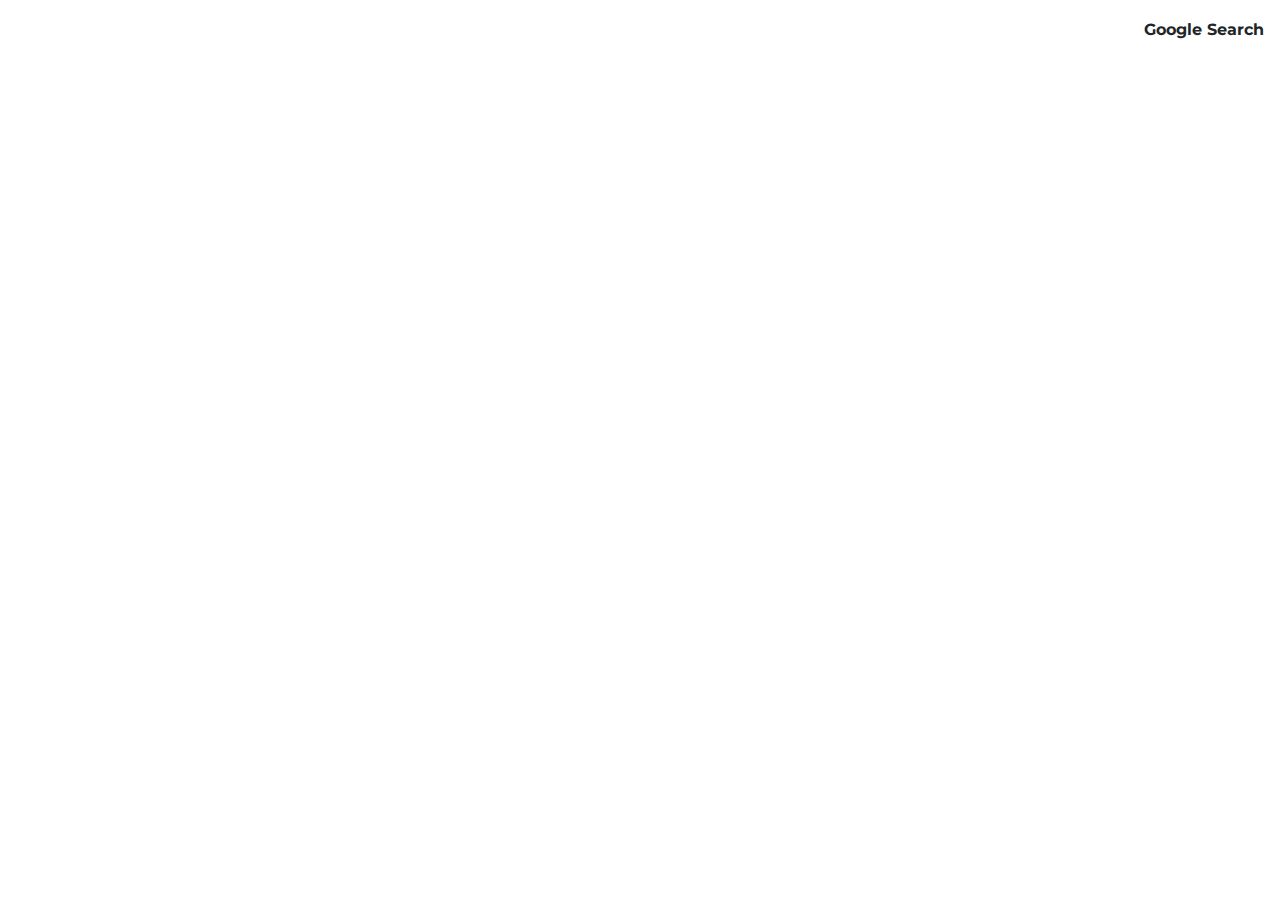
==== advanced.html @ 6c3b7ddc "link to advanced and copied some basic html" ====
<!DOCTYPE html>
<html lang="en">
  <head>
    <title>Search</title>
    <meta name="viewport" content="width=device-width, initial-scale=1.0" />
    <!-- Google font imports -->
    <link rel="preconnect" href="https://fonts.googleapis.com" />
    <link rel="preconnect" href="https://fonts.gstatic.com" crossorigin />
    <link
      href="https://fonts.googleapis.com/css2?family=Montserrat:wght@400;500;600&display=swap"
      rel="stylesheet"
    />
    <!-- Bootstrap import -->
    <link
      rel="stylesheet"
      href="https://stackpath.bootstrapcdn.com/bootstrap/4.3.1/css/bootstrap.min.css"
      integrity="sha384-ggOyR0iXCbMQv3Xipma34MD+dH/1fQ784/j6cY/iJTQUOhcWr7x9JvoRxT2MZw1T"
      crossorigin="anonymous"
    />
    <!-- My style sheet -->
    <link rel="stylesheet" href="styles.css" />
  </head>

  <body>
    <div class="wrapper">
      <div class="nav-container">
        <div class="nav-link-container">
          <a class="nav_link" href="index.html">Google Search</a>
        </div>
      </div>
      <div class="main-container"></div>
    </div>
  </body>
</html>
---- styles.css ----
* {
  box-sizing: border-box;
  font-family: "Montserrat", sans-serif;
}

a {
  text-decoration: none;
  color: inherit;
}

a:hover {
  text-decoration: underline;
}

/* NAVBAR SECTION */

.wrapper {
  display: flex;
  flex-direction: column;
}

.nav-container {
  display: flex;
  flex-direction: row;
  padding: 6px;
  height: 60px;
  align-items: center;
}

.nav-link-container {
  margin-left: auto;
  font-weight: 700;
}

.nav_link {
  padding: 0 10px;
}

/* MAIN/HERO SECTION */

.main-container {
  display: flex;
  flex-direction: column;
  align-items: center;
}

.hero-header {
  padding: 100px 0 35px;
}

h1 {
  font-size: 10rem;
}

.form-container {
}

.form-group {
  display: flex;
  justify-content: space-around;
}

.search-bar {
  width: 40vw;
  padding: 12px;
  border-radius: 25px;
  font-size: 20px;
  border: 3px solid #bec0c3;
}

input[type="submit"] {
  padding: 10px;
  border-radius: 5px;
  border-style: none;
  font-weight: 500;
  font-size: 20px;
}

input[type="submit"]:hover {
  border: 1px solid #bec0c3;
}
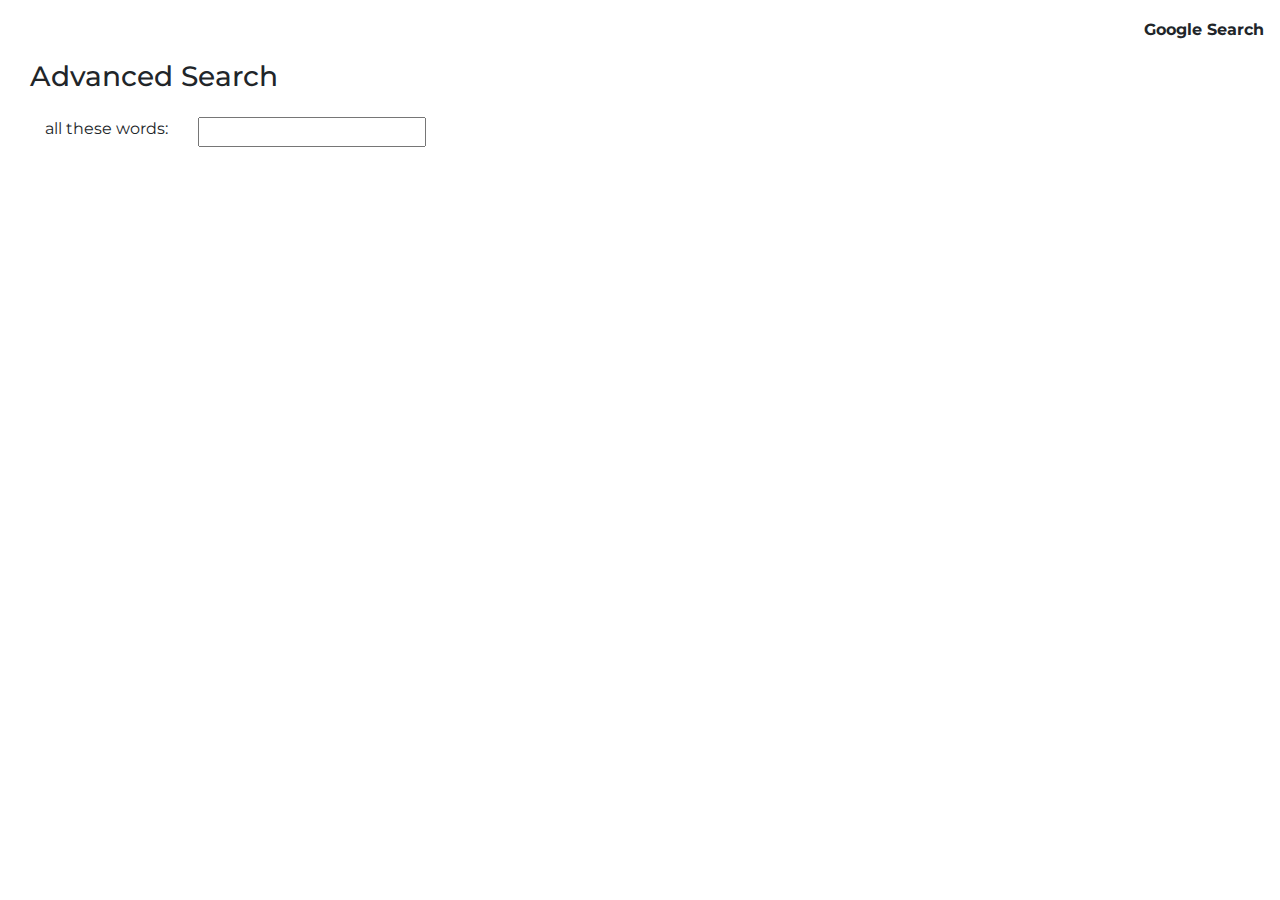
==== commit bbebf511: "added some divs and form input for advanced search. also some css" ====
--- a/advanced.html
+++ b/advanced.html
@@ -28,7 +28,25 @@
           <a class="nav_link" href="index.html">Google Search</a>
         </div>
       </div>
-      <div class="main-container"></div>
+      <div class="advanced-wrapper">
+        <h3>Advanced Search</h3>
+        <div class="advanced-container">
+          <form action="" method="get">
+            <div class="find"></div>
+            <div class="advanced-search">
+              <div class="criterion">
+                <label for="all-words">all these words:</label>
+              </div>
+              <div class="search-input">
+                <input id="all-words" type="text" />
+              </div>
+            </div>
+            <div class="advanced-search"></div>
+            <div class="advanced-search"></div>
+            <div class="advanced-search"></div>
+          </form>
+        </div>
+      </div>
     </div>
   </body>
 </html>
--- a/styles.css
+++ b/styles.css
@@ -79,3 +79,26 @@
 input[type="submit"]:hover {
   border: 1px solid #bec0c3;
 }
+
+/* Advanced search */
+.advanced-wrapper {
+  margin-left: 30px;
+}
+
+.advanced-container {
+}
+
+.advanced-search {
+  width: 100%;
+  height: 40px;
+}
+
+.criterion {
+  float: left;
+  padding: 15px;
+}
+
+.search-input {
+  float: left;
+  padding: 15px;
+}
